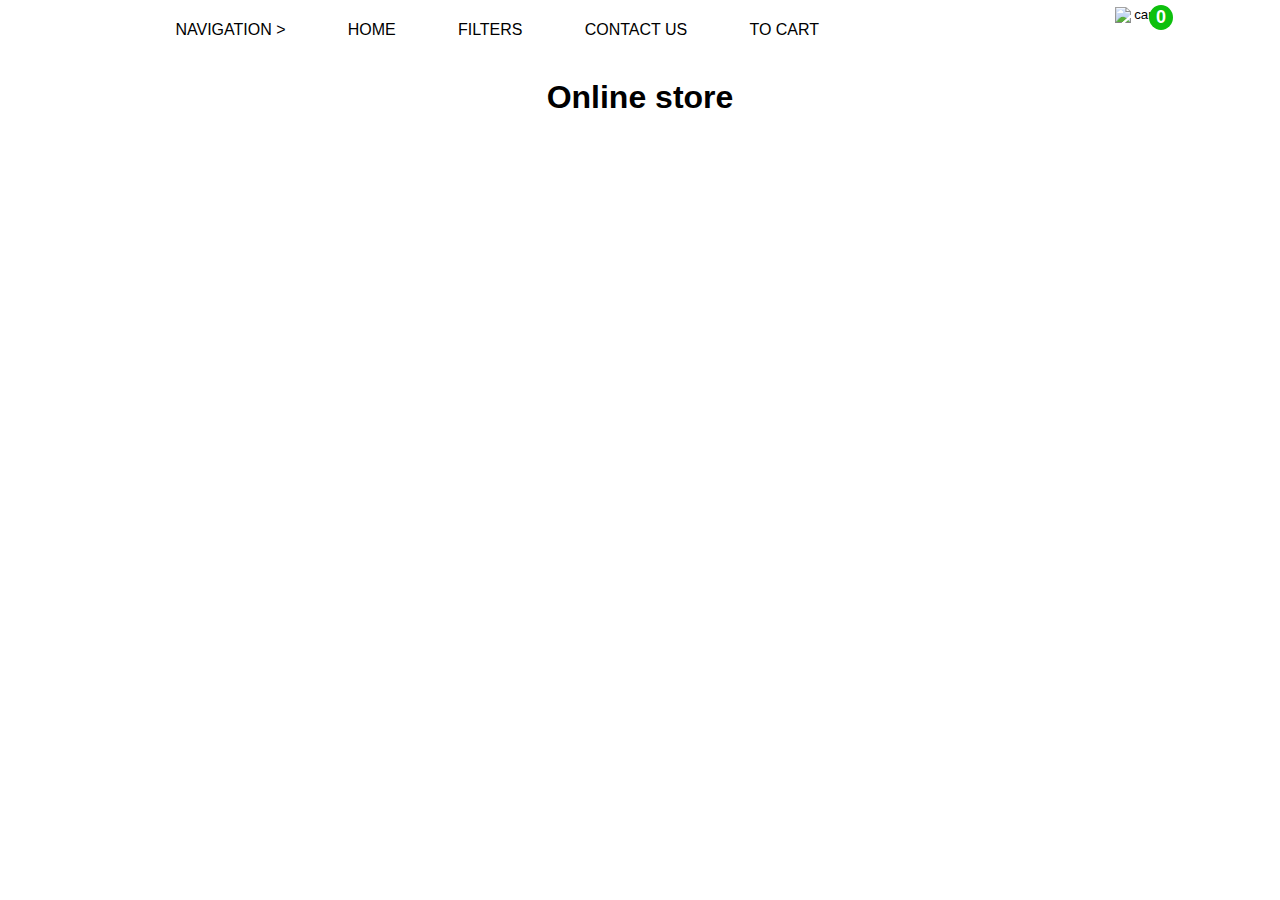
==== index_.html @ 21cd41df "I am starting to create a basic online store, this is the first version with basic functionality, I " ====
<!DOCTYPE html>
<html lang="en">
  <head>
    <meta charset="UTF-8" />
    <meta name="viewport" content="width=device-width, initial-scale=1.0" />
    <title>Document</title>
    <link rel="stylesheet" href="./css.css" />
  </head>
  <body>
    <header class="heder">
      <nav class="site-nav">
        <ul>
          <li>NAVIGATION ></li>
          <li>HOME</li>
          <li>FILTERS</li>
          <li>CONTACT US</li>
          <li>TO CART</li>
        </ul>
      </nav>
      <div class="cart-button">
        <button class="cart-btn">
          <img src="../images/shopping-cart-svgrepo-com.svg" alt="cart" />
          <span class="items-in-cart">0</span>
        </button>
      </div>
      <div class="cart display-none">
        <!--  <h2>Cart</h2>  -->
       <p class="cart-empty-title">Your cart is empty</p> 
        <button class="clouse-cart">X</button>
        <div class="cart-list-wrapper">
          <section class="cart-list-titles">
            <h4 class="cart-list-item-title">Item</h4>
            <h4 class="cart-list-price-title">Price</h4>
            <h4 class="cart-list-quantity-title">Quantity</h4>
          </section>
          <ul class="cart-list"></ul>
          <h3 class="total-amount">Total <span>0</span></h3>
        </div>
      </div>
    </header>
    <h1 class="main-title">Online store</h1>
    <ul class="products-container"></ul>
    <script src="new.js"></script>
  </body>
</html>
---- css.css ----
* {
  font-family: Arial, Helvetica, sans-serif;
}
html,
body {
  margin: 0;
  width: 100%;
  height: 100%;
}

ul {
  padding: 0;
  list-style-type: none;
}

.heder {
  display: flex;
  align-items: center;
  justify-content: space-around;
  position: relative;
}
.site-nav {
  width: 60%;
}
.site-nav > ul {
  display: flex;
  align-items: center;
  justify-content: space-evenly;
}

.cart {
  position: absolute;
  right: 3%;
  top: 35%;
  z-index: 1;
  background: white;
  -webkit-box-shadow: 4px 2px 11px 1px rgba(0, 0, 0, 0.75);
  width: 50%;
}

.cart-btn:hover {
  background-color: rgb(162, 157, 157);
}
.cart-btn {
  background: none;
  border: none;
  display: flex;
  justify-content: center;
  align-items: center;
  position: relative;
  cursor: pointer;
  transition: 0.4s;
  border-radius: 50%;
  padding: 7px;
}
.cart-btn > img {
  width: 45px;
  height: 45px;
}
.items-in-cart {
  position: absolute;
  left: 70%;
  bottom: 50%;
  background-color: #0dc00d;
  color: #fff;
  border-radius: 50%;
  padding: 2px;
  font-size: 18px;
  font-weight: 600;
  width: 20px;
}
.clouse-cart {
  cursor: pointer;
  padding: 10px;
  margin: 10px;
  border: none;
  background-color: red;
  cursor: pointer;
  color: #fff;
  border-radius: 5px;
  transition: 0.3s;

} 
.clouse-cart:hover {
  background-color: #bd0404;
}


.main-title {
  text-align: center;
  margin: 20px 0 50px;
}

.products-container {
  display: flex;
  justify-content: center;
  align-items: center;
  flex-wrap: wrap;
  width: 100%;
}

.product-item {
  display: flex;
  flex-direction: column;
  align-items: center;
  flex-wrap: wrap;
  width: 300px;
  text-align: center;
  margin: 20px;
  padding: 30px;
}

.product-item > img {
  height: 200px;
  width: 200px;
  object-fit: contain;
}

.product-item > p {
  text-align: left;
  overflow: hidden;
  display: -webkit-box;
  -webkit-line-clamp: 5; /* number of lines to show */
  -webkit-box-orient: vertical;
}

.product-item-price {
  width: 100%;
  display: flex;
  justify-content: space-between;
  align-items: center;
  margin-top: auto;
}

.product-item-price > span {
  font-weight: bold;
}

.product-item-price > button {
  padding: 10px;
  border: none;
  background-color: green;
  cursor: pointer;
  color: #fff;
  border-radius: 5px;
  transition: 0.3s;
}

.product-item-price > button:hover {
  background-color: #0dc00d;
}

/* CART styles */

.cart {
  text-align: center;
}

.cart-list-wrapper {
  display: none;
  width: 90%;
  margin: 0 auto;
}

.cart-list {
  display: flex;
  flex-direction: column;
}

.cart-list-item {
  display: flex;
  justify-content: space-between;
  margin-bottom: 20px;
  text-align: left;
}

.cart-list-titles {
  display: flex;
  justify-content: space-between;
}

.cart-list-titles > h4 {
  padding-bottom: 10px;
  border-bottom: 2px solid black;
}

.cart-list-item-section {
  display: flex;
  align-items: center;
}

.cart-list-item-title,
.cart-list-quantity-title,
.cart-list-img-section,
.cart-list-quantity-section {
  width: 30%;
}

.cart-list-price-title,
.cart-list-price-section {
  width: 20%;
}

.cart-list-quantity-section {
  justify-content: space-between;
}

.cart-list-quantity-section > button {
  padding: 10px;
  border: none;
  background-color: red;
  cursor: pointer;
  color: #fff;
  border-radius: 5px;
  transition: 0.3s;
}

.cart-list-img-section > img {
  height: 100px;
  width: 100px;
  object-fit: contain;
}

.cart-list-img-section > h4 {
  margin-left: 10px;
  font-weight: normal;
}

.cart-list-price-section {
  font-weight: bold;
}

.cart-list-quantity-section > input {
  width: 50px;
  padding: 5px 0;
  text-indent: 5px;
}

.cart-list-quantity-section > button:hover {
  background-color: #bd0404;
}

.total-amount {
  text-align: right;
  font-weight: normal;
}

.total-amount > span {
  margin-left: 10px;
  font-weight: bold;
}

@media screen and (max-width: 950px) {
  .cart-list-item {
    justify-content: center;
    align-items: center;
    flex-direction: column;
  }
  .cart-list-img-section > h4 {
    margin: 0;
    margin: 5px 0 5px 0;
  }
  .cart-list-item-section {
    flex-direction: column;
    text-align: center;
  }
  .cart-list-price-section {
    margin: 5px 0 5px;
  }
  .cart-list-quantity-section > input {
    margin: 5px 0 5px 0;
  }
  .cart-list-titles {
    display: none;
  }
}
.display-none {
  display: none;
}
.display-block {
  display: block;
}
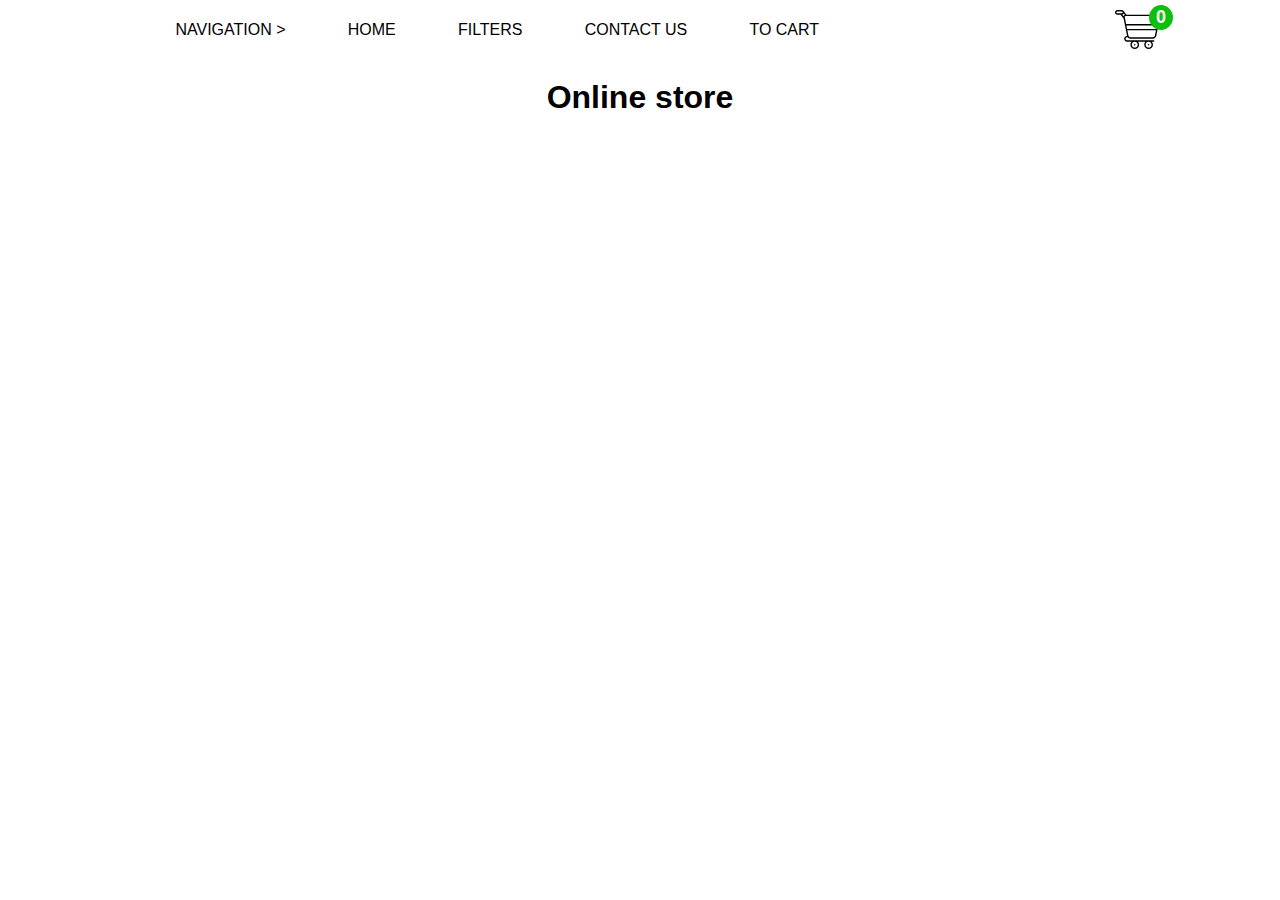
==== commit 53d16456: "I add cart image for cart oprn button" ====
--- a/index_.html
+++ b/index_.html
@@ -19,7 +19,7 @@
       </nav>
       <div class="cart-button">
         <button class="cart-btn">
-          <img src="../images/shopping-cart-svgrepo-com.svg" alt="cart" />
+          <img src="./images/shopping-cart-svgrepo-com.svg" alt="cart" />
           <span class="items-in-cart">0</span>
         </button>
       </div>
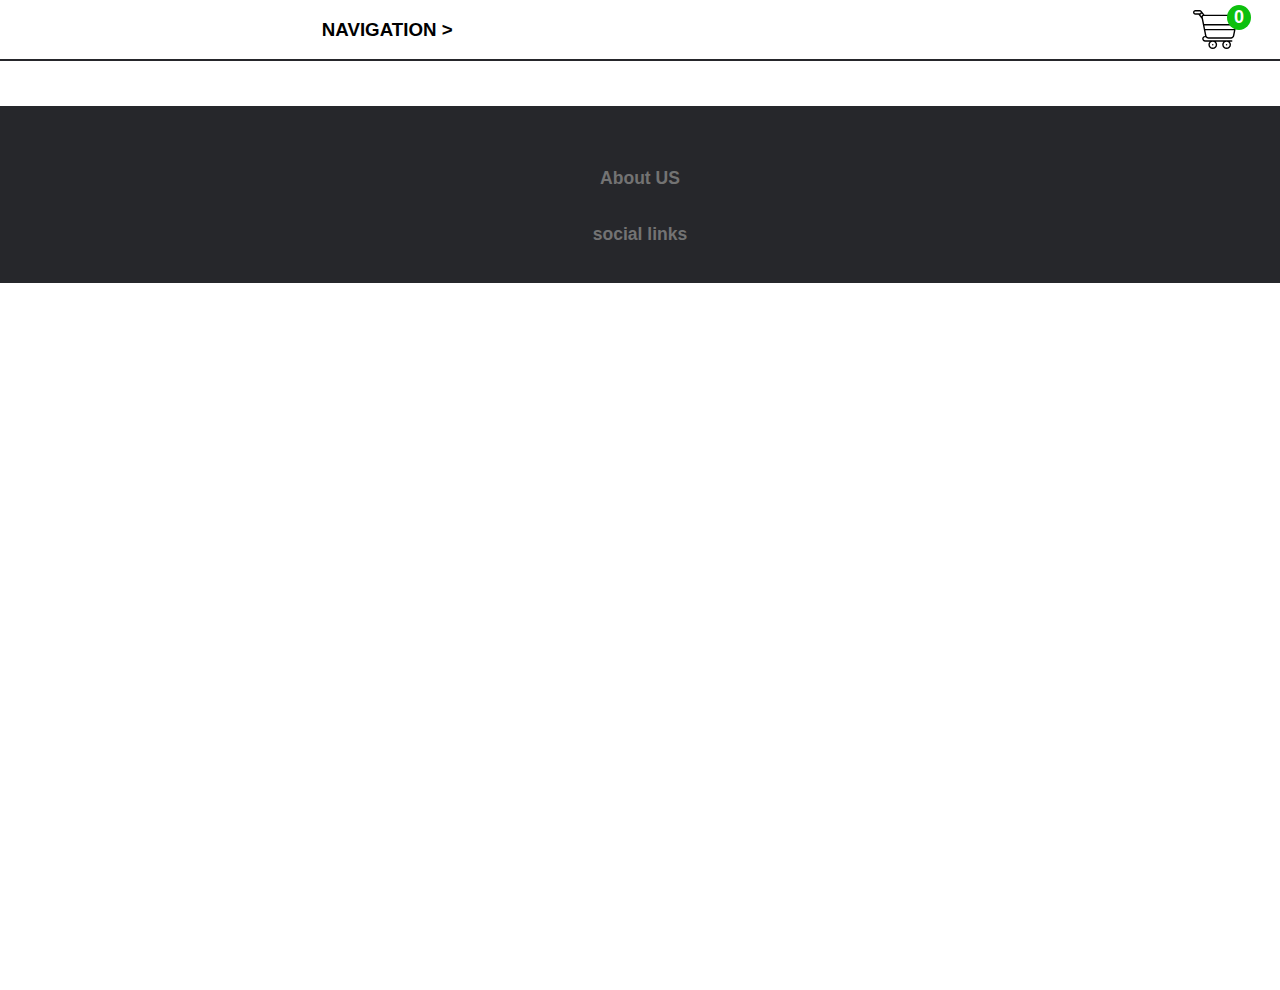
==== commit 6bffa6c5: "I fixed the bug with the cart not closing, and also added a navigation bar and the ability to close " ====
--- a/index_.html
+++ b/index_.html
@@ -7,14 +7,16 @@
     <link rel="stylesheet" href="./css.css" />
   </head>
   <body>
+    <!-- <h1 class="main-title">Online store</h1> -->
     <header class="heder">
       <nav class="site-nav">
         <ul>
-          <li>NAVIGATION ></li>
-          <li>HOME</li>
-          <li>FILTERS</li>
-          <li>CONTACT US</li>
-          <li>TO CART</li>
+          <h3 class="nav-title">NAVIGATION <span class="nav-animated-element">></span></h3>
+          <li class="nav-item display-none">HOME</li>
+          <li class="nav-item display-none">FILTERS</li>
+          <li class="nav-item display-none">CONTACT US</li>
+          <li class="nav-item display-none">TO CART</li>
+          <li class="nav-item display-none close-nav">X</li>
         </ul>
       </nav>
       <div class="cart-button">
@@ -34,12 +36,18 @@
             <h4 class="cart-list-quantity-title">Quantity</h4>
           </section>
           <ul class="cart-list"></ul>
+          <div class="info-cart">
+            <button class="remove-all-products">REMOVE ALL</button>
           <h3 class="total-amount">Total <span>0</span></h3>
+        </div>
         </div>
       </div>
     </header>
-    <h1 class="main-title">Online store</h1>
     <ul class="products-container"></ul>
+    <footer class="site-footer">
+      <section><h3>About US</h3> <p></p></section>
+      <section><h3>social links</h3></section>
+    </footer>
     <script src="new.js"></script>
   </body>
 </html>
--- a/css.css
+++ b/css.css
@@ -4,8 +4,10 @@
 html,
 body {
   margin: 0;
+  padding: 0;
   width: 100%;
   height: 100%;
+  position: relative;
 }
 
 ul {
@@ -17,15 +19,52 @@
   display: flex;
   align-items: center;
   justify-content: space-around;
-  position: relative;
+  position: fixed;
+  width: 100%;
+  z-index: 1;
+  background-color: #fff;
+  top: 0;
+  border-bottom: 2px solid #26272b;
 }
 .site-nav {
-  width: 60%;
+  width: 55%;
 }
 .site-nav > ul {
   display: flex;
   align-items: center;
   justify-content: space-evenly;
+  margin: 0;
+}
+.nav-title {
+  cursor: pointer;
+}
+.nav-animated-element {
+  width: 20px;
+  height: 20px;
+  /* transform: rotateY(0deg);  */
+  transition: transform 0.3s ease;
+}
+.nav-animated-element > img {
+  width: 30px;
+  height: 30px;
+}
+.animation {
+  /* transform: rotateY(180deg); */
+  transform: rotate(135deg);
+}
+.close-nav {
+  cursor: pointer;
+  padding: 10px;
+  margin: 10px;
+  border: none;
+  background-color: red;
+  cursor: pointer;
+  color: #fff;
+  border-radius: 5px;
+  transition: 0.3s;
+}
+.close-nav:hover {
+  background-color: #bd0404;
 }
 
 .cart {
@@ -34,8 +73,14 @@
   top: 35%;
   z-index: 1;
   background: white;
-  -webkit-box-shadow: 4px 2px 11px 1px rgba(0, 0, 0, 0.75);
+  box-shadow: 4px 2px 11px 1px rgba(0, 0, 0, 0.75);
   width: 50%;
+}
+.cart-button {
+  width: 34%;
+  display: flex;
+  align-items: center;
+  justify-content: right;
 }
 
 .cart-btn:hover {
@@ -79,16 +124,38 @@
   color: #fff;
   border-radius: 5px;
   transition: 0.3s;
-
-} 
+}
 .clouse-cart:hover {
   background-color: #bd0404;
 }
-
+.info-cart {
+  display: flex;
+  align-items: center;
+  justify-content: space-between;
+}
+.remove-all-products {
+  cursor: pointer;
+  padding: 10px;
+  margin: 10px;
+  border: none;
+  background-color: red;
+  cursor: pointer;
+  color: #fff;
+  border-radius: 5px;
+  transition: 0.3s;
+}
+.remove-all-products:hover {
+  background-color: #bd0404;
+}
 
 .main-title {
   text-align: center;
   margin: 20px 0 50px;
+  position: absolute;
+  z-index: 2;
+  left: 50%;
+  transform: translateX(-50%);
+  bottom: 91%;
 }
 
 .products-container {
@@ -97,6 +164,7 @@
   align-items: center;
   flex-wrap: wrap;
   width: 100%;
+  margin-top: 7%;
 }
 
 .product-item {
@@ -250,6 +318,20 @@
   font-weight: bold;
 }
 
+/* footer */
+.site-footer {
+  background-color: #26272b;
+  padding: 45px 0 20px;
+  margin: 0;
+  font-size: 15px;
+  color: #737373;
+  width: 100%;
+  display: flex;
+  align-items: center;
+  justify-content: center;
+  flex-direction: column;
+}
+
 @media screen and (max-width: 950px) {
   .cart-list-item {
     justify-content: center;
@@ -274,9 +356,22 @@
     display: none;
   }
 }
+@media screen and (max-width: 750px) {
+  .site-nav > ul {
+    flex-direction: column;
+    width: 50%;
+    align-items: flex-start;
+  }
+  .site-nav {
+    width: 55%;
+  }
+  .site-nav > ul > li {
+    margin: 5px 0 0 0;
+  }
+}
 .display-none {
   display: none;
 }
 .display-block {
   display: block;
-}+}
